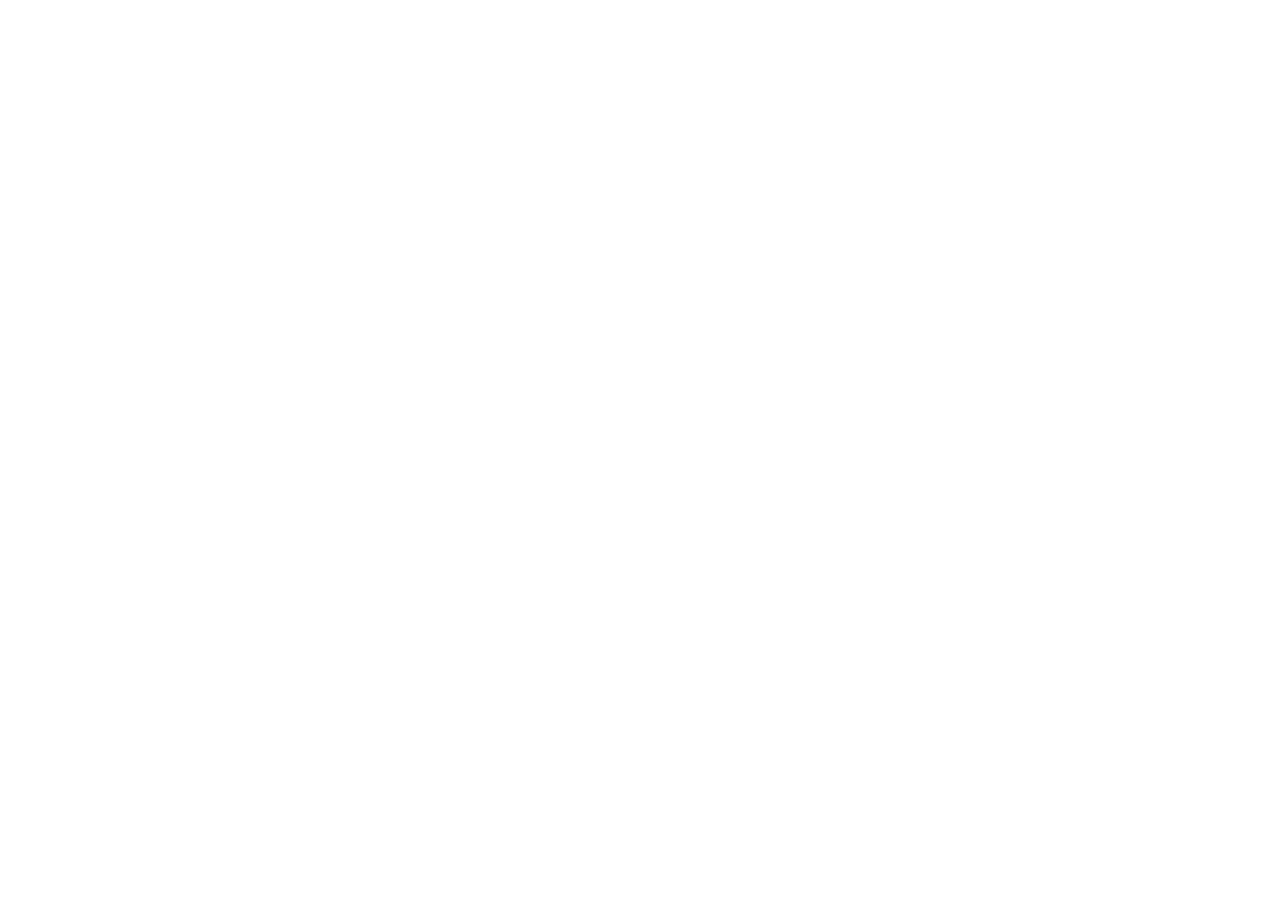
==== index.html @ fc44c5b7 "oncontextmenu="return false;"" ====
<!DOCTYPE html>
<html lang="en">
  <head>
    <meta charset="utf-8" />
    <meta name="viewport" content="width=device-width, initial-scale=1" />
    <title>Pet Mice Game</title>
    <link rel="shortcut icon" href="favicon.ico" type="image/x-icon" />
    <!-- Added p5 + javascript file -->
    <script src="https://cdnjs.cloudflare.com/ajax/libs/p5.js/1.4.0/p5.js"></script>
    <script src="main.js" defer></script>

    <style>
      @font-face {
        font-family: "Dream Sparks";
        src: url("Dream Sparks-Shiny.ttf") format("truetype");
      }
      @font-face {
        font-family: "Cuties Rabbits";
        src: url("CutiesRabbits-6YL2D.ttf") format("truetype");
      }

      body {
        margin: 0;
        display: flex;
        justify-content: center;
        align-items: center;
        overflow: hidden;
      }
    </style>
  </head>

  <body oncontextmenu="return false;"></body>
</html>
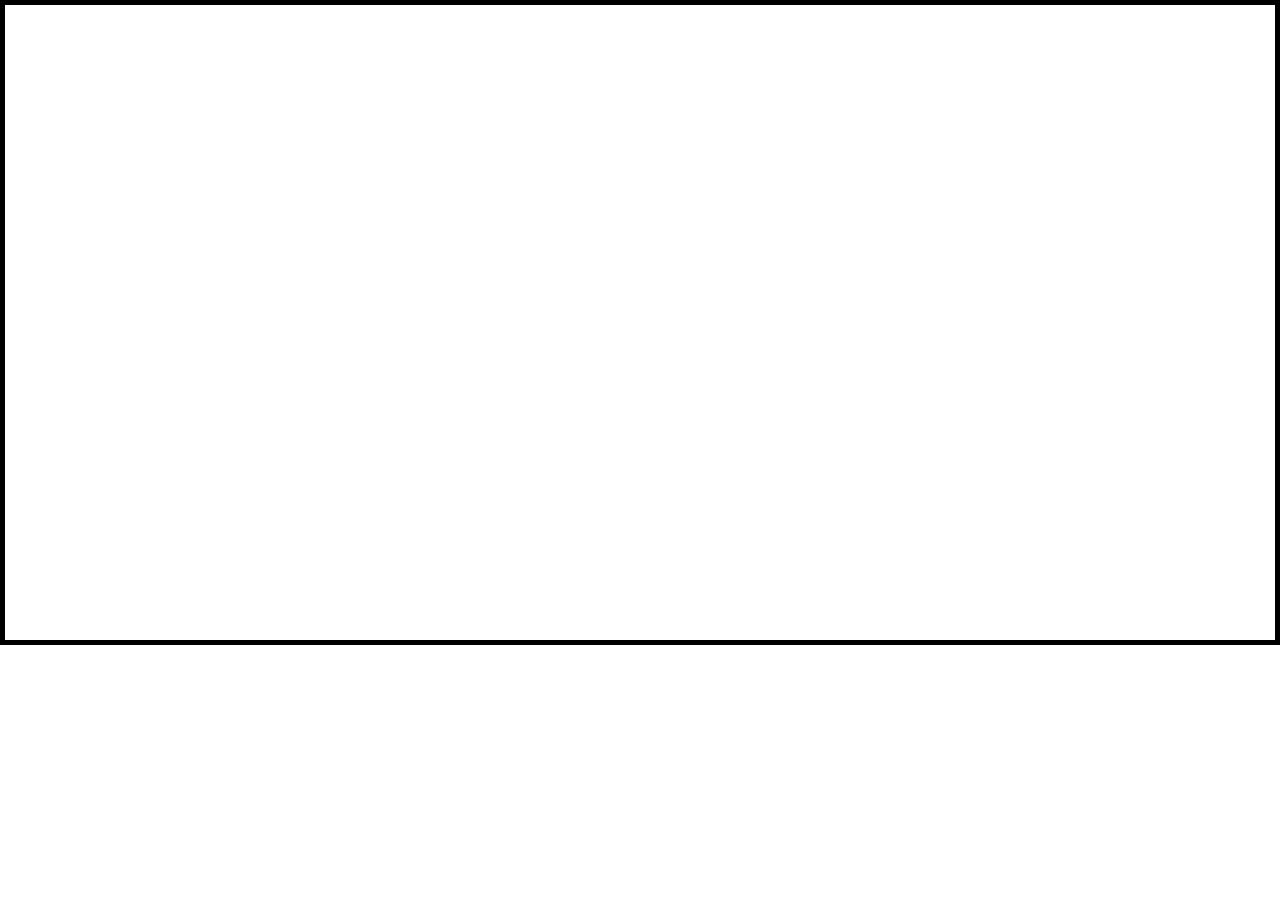
==== commit 6eb2aa39: "Canvas element" ====
--- a/index.html
+++ b/index.html
@@ -9,7 +9,7 @@
     <script src="https://cdnjs.cloudflare.com/ajax/libs/p5.js/1.4.0/p5.js"></script>
     <script src="main.js" defer></script>
 
-    <style>
+    <style >
       @font-face {
         font-family: "Dream Sparks";
         src: url("Dream Sparks-Shiny.ttf") format("truetype");
@@ -19,15 +19,23 @@
         src: url("CutiesRabbits-6YL2D.ttf") format("truetype");
       }
 
-      body {
+      body, canvas {
         margin: 0;
         display: flex;
         justify-content: center;
         align-items: center;
         overflow: hidden;
       }
+      canvas {
+        border: 5px solid black;
+        width: 100%;
+        height: 100%;
+      }
     </style>
   </head>
+  <body oncontextmenu="return false;">
+    <canvas></canvas>
 
-  <body oncontextmenu="return false;"></body>
+    <!-- <canvas id="canvasBackground" width="windowWidth" , height="windowHeight" ;> -->
+  </body>
 </html>
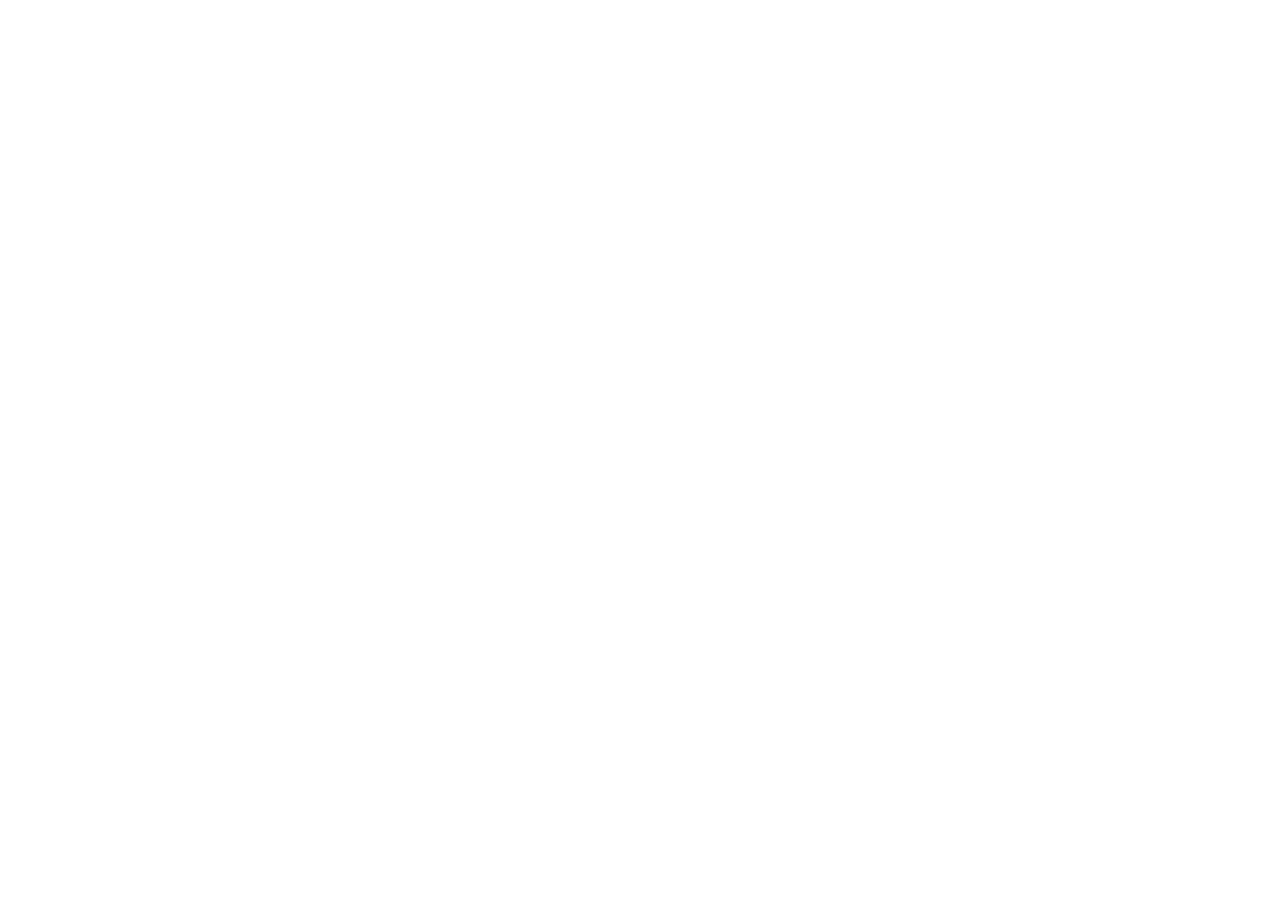
==== commit dc4ea039: "canvas" ====
--- a/index.html
+++ b/index.html
@@ -9,7 +9,7 @@
     <script src="https://cdnjs.cloudflare.com/ajax/libs/p5.js/1.4.0/p5.js"></script>
     <script src="main.js" defer></script>
 
-    <style >
+    <style>
       @font-face {
         font-family: "Dream Sparks";
         src: url("Dream Sparks-Shiny.ttf") format("truetype");
@@ -19,23 +19,17 @@
         src: url("CutiesRabbits-6YL2D.ttf") format("truetype");
       }
 
-      body, canvas {
+      body {
         margin: 0;
-        display: flex;
-        justify-content: center;
-        align-items: center;
-        overflow: hidden;
       }
       canvas {
-        border: 5px solid black;
+        margin: 0;
         width: 100%;
         height: 100%;
       }
     </style>
   </head>
   <body oncontextmenu="return false;">
-    <canvas></canvas>
-
-    <!-- <canvas id="canvasBackground" width="windowWidth" , height="windowHeight" ;> -->
+    <canvas id="canvass"></canvas>
   </body>
 </html>
